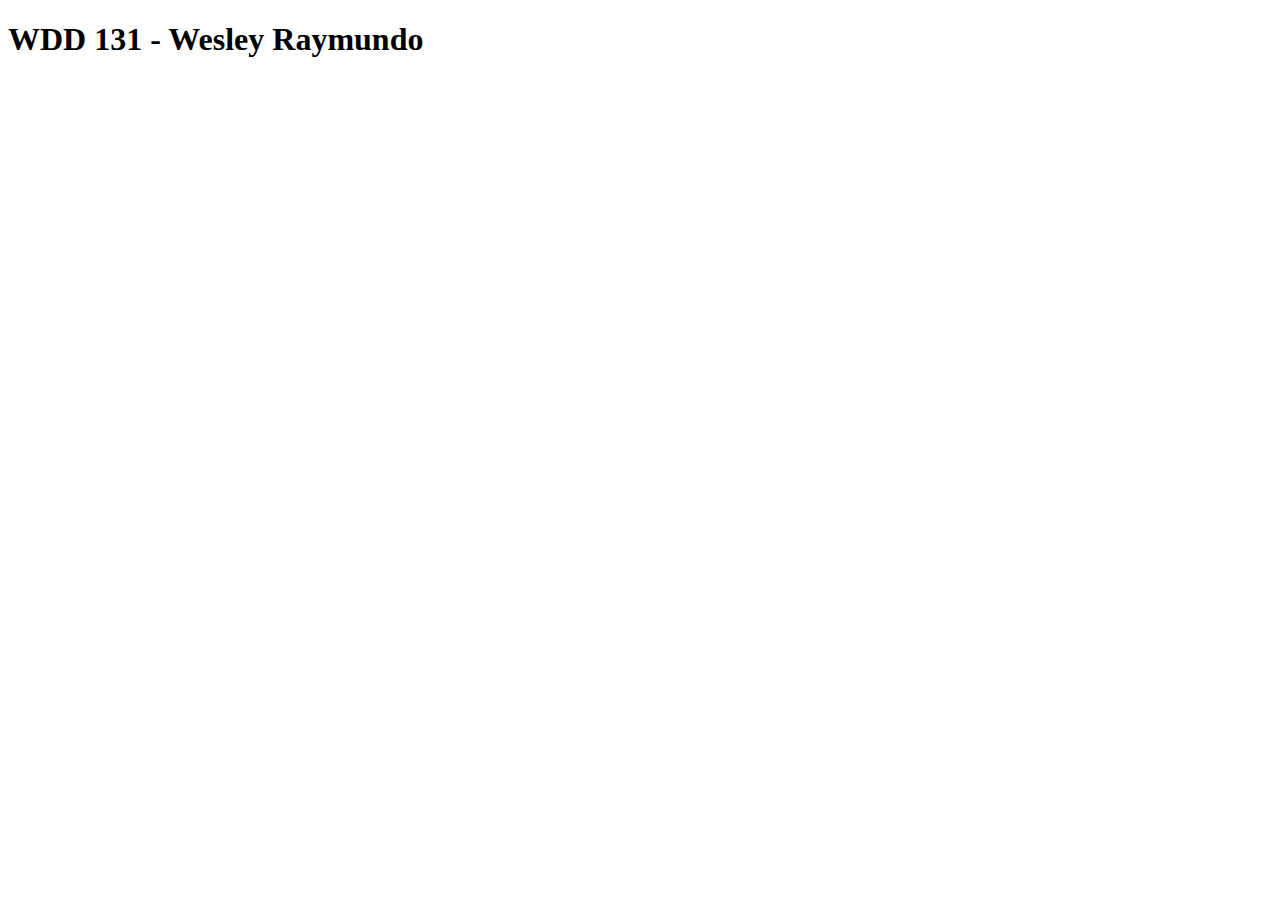
==== index.html @ 37a29441 "First commit, test page" ====
<!DOCTYPE html>
<html lang="en">
    <head>
        <meta charset="UTF-8" />
        <meta name="viewport" content="width=device-width, initial-scale=1.0" />
        <title>WDD 131 - Wesley Raymundo</title>
    </head>
    <body>
        <h1>WDD 131 - Wesley Raymundo</h1>
    </body>
</html>
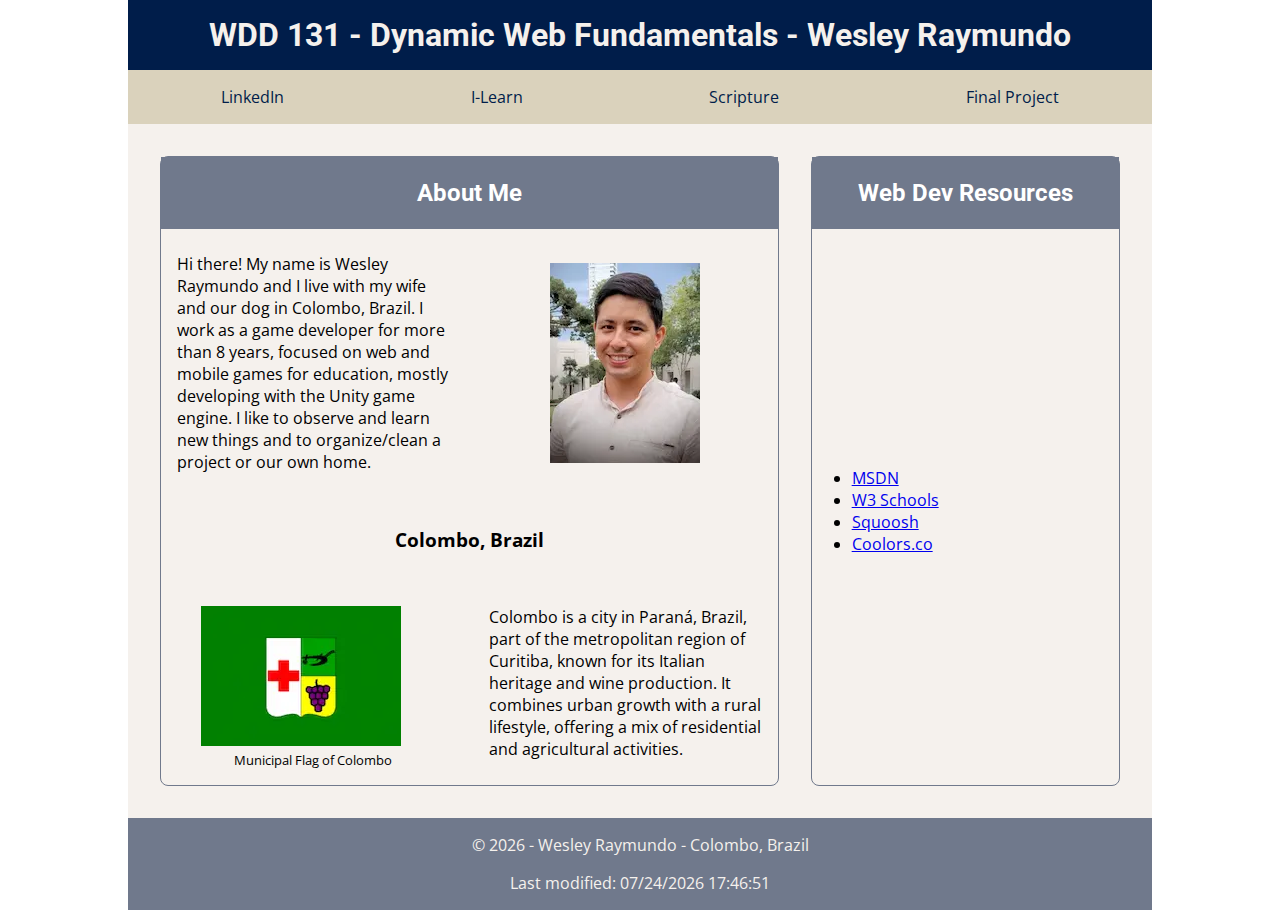
==== commit c10ee315: "Add week 01 home page" ====
--- a/index.html
+++ b/index.html
@@ -1,11 +1,60 @@
 <!DOCTYPE html>
 <html lang="en">
     <head>
-        <meta charset="UTF-8" />
-        <meta name="viewport" content="width=device-width, initial-scale=1.0" />
-        <title>WDD 131 - Wesley Raymundo</title>
+        <meta charset="UTF-8">
+        <meta name="viewport" content="width=device-width, initial-scale=1.0">
+        <title>WDD 131 - Dynamic Web Fundamentals - Wesley Raymundo</title>
+        <meta name="description" content="Home page for WDD 131 - Dynamic Web Fundamentals, made by Wesley Raymundo">
+        <meta name="author" content="Wesley Raymundo">
+        <link rel="stylesheet" href="styles/base.css">
+        <script defer src="scripts/getdates.js"></script>
     </head>
     <body>
-        <h1>WDD 131 - Wesley Raymundo</h1>
+        <header>
+            <h1>WDD 131 - Dynamic Web Fundamentals - Wesley Raymundo</h1>
+            <nav>
+                <a href="https://www.linkedin.com/in/wesley-raymundo/">LinkedIn</a>
+                <a href="https://byui.instructure.com/">I-Learn</a>
+                <a href="https://www.churchofjesuschrist.org/study/scriptures/bofm/1-ne/10?id=p19#p19">Scripture</a>
+                <a href="#">Final Project</a>
+            </nav>
+        </header>
+        <main>
+            <section class="card">
+                <h2>About Me</h2>
+                <p>
+                    Hi there! 
+                    My name is Wesley Raymundo and I live with my wife and our dog in Colombo, Brazil. 
+                    I work as a game developer for more than 8 years, focused on web and mobile games 
+                    for education, mostly developing with the Unity game engine. I like to observe and 
+                    learn new things and to organize/clean a project or our own home.
+                </p>
+                <img src="images/portrait-wesley-raymundo.webp" alt="Portrait of Wesley Raymundo">
+
+                <h3>Colombo, Brazil</h3>
+                <figure>
+                    <img src="images/flag-colombo.webp" alt="Municipal flag of Colombo, Brazil">
+                    <figcaption>Municipal Flag of Colombo</figcaption>
+                </figure>
+                <p>
+                    Colombo is a city in Paraná, Brazil, part of the metropolitan region of Curitiba, 
+                    known for its Italian heritage and wine production. It combines urban growth 
+                    with a rural lifestyle, offering a mix of residential and agricultural activities.
+                </p>
+            </section>
+            <section class="card">
+                <h2>Web Dev Resources</h2>
+                <ul>
+                    <li><a href="https://developer.mozilla.org/en-US/docs/Web/HTML">MSDN</a></li>
+                    <li><a href="https://www.w3schools.com/html/">W3 Schools</a></li>
+                    <li><a href="https://squoosh.app/editor">Squoosh</a></li>
+                    <li><a href="https://coolors.co/001d4a-f5f1ed-dad2bc-a99985-70798c">Coolors.co</a></li>
+                </ul>
+            </section>
+        </main>
+        <footer>
+            <p>&copy; <span id="currentyear"></span> - Wesley Raymundo - Colombo, Brazil</p>
+            <p id="lastModified"></p>
+        </footer>
     </body>
 </html>
--- a/styles/base.css
+++ b/styles/base.css
@@ -0,0 +1,107 @@
+@import url('https://fonts.googleapis.com/css2?family=Roboto:wght@400;700&display=swap');
+@import url('https://fonts.googleapis.com/css2?family=Open+Sans:ital,wght@0,300..800;1,300..800&display=swap');
+
+
+:root {
+    --color1: #001D4A;
+    --color2: #F5F1ED;
+    --color3: #DAD2BC;
+    --color4: #A99985;
+    --color5: #70798C;
+    --color6: white;
+    --color7: black;
+
+    --font-title: 'Roboto';
+    --font-body: 'Open Sans';
+}
+
+body {
+    font-family: var(--font-body);
+    background-color: var(--color6);
+    margin: 0;
+    height: 100vh;
+    margin: 0 auto;
+    display: grid;
+    grid-template: auto 1fr auto / auto 1fr auto;
+    max-width: 1024px;
+}
+
+h1, h2 {
+    margin: 0;
+    padding: .5em 0;
+    font-family: var(--font-title);
+}
+
+header {
+    background-color: var(--color1);
+    color: var(--color2);
+    grid-column: 1/4;
+    text-align: center;
+}
+
+nav {
+    background-color: var(--color3);
+    display: flex;
+    justify-content: space-around;
+}
+
+nav a {
+    color: var(--color1);
+    text-decoration: none;
+    padding: 1em;
+}
+
+nav a:hover {
+    text-decoration: underline;
+    font-weight: bold;
+}
+
+main {
+    background-color: var(--color2);
+    grid-column: 1/3;
+    padding: 2rem;
+    display: grid;
+    grid-template-columns: 2fr 1fr;
+    gap: 2rem;
+}
+
+.card {
+    display: grid;
+    grid-template-columns: 1fr 1fr;
+    gap: .5rem;
+    border: .1rem solid var(--color5);
+    border-radius: .5rem;
+}
+
+.card h2 {
+    background-color: var(--color5);
+    color: var(--color6);
+}
+
+.card h2, .card h3 {
+    grid-column: 1/3;
+    display: flex;
+    align-items: center;
+    justify-content: center;
+    height: 3rem;
+}
+
+.card p {
+    padding: 0 1rem;
+}
+
+.card img {
+    margin: auto;
+}
+
+figcaption {
+    font-size: smaller;
+    text-align: center;
+}
+
+footer {
+    background-color: var(--color5);
+    color: var(--color2);
+    grid-column: 1/4;
+    text-align: center;
+}